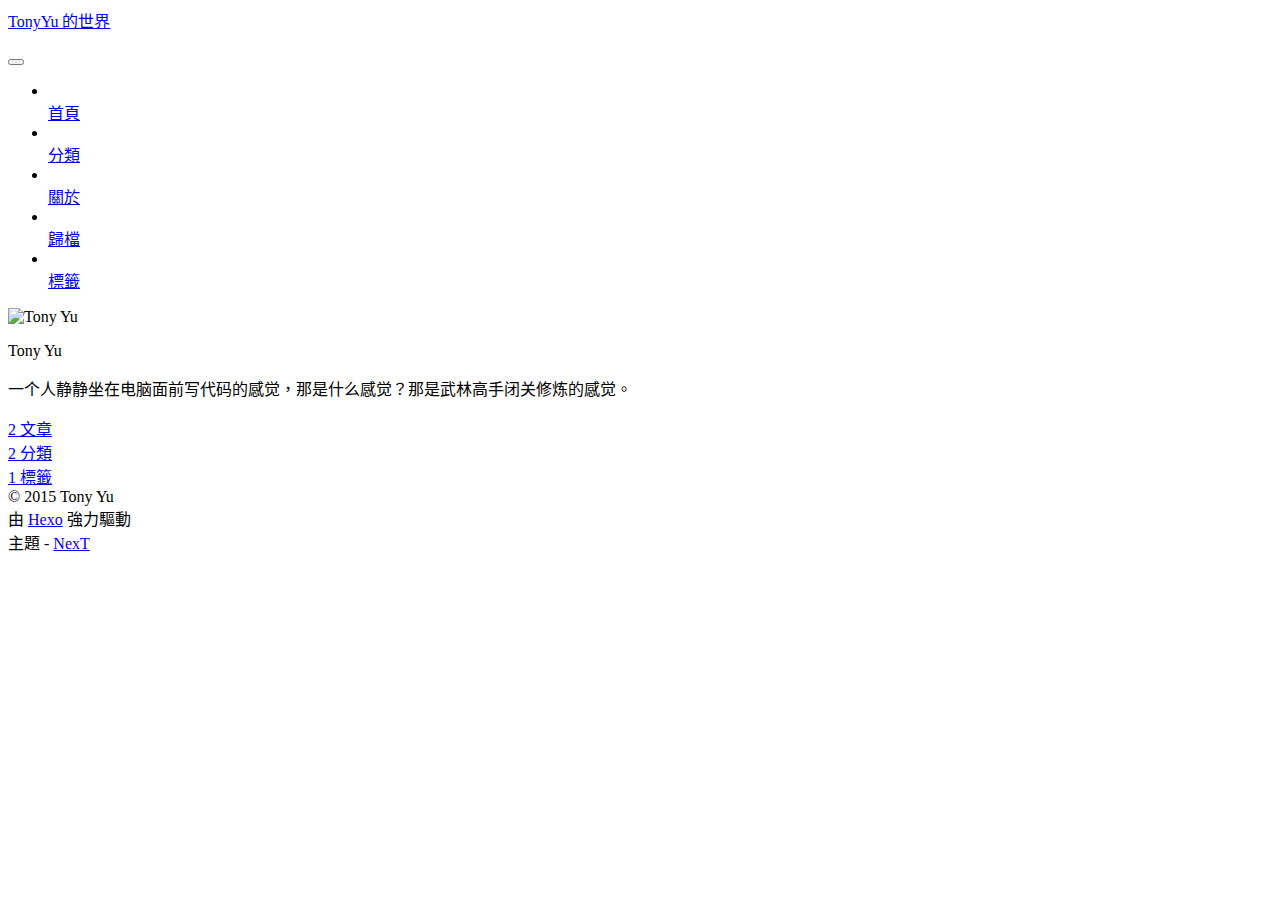
==== about/index.html @ 77ec7892 "Site updated: 2015-10-30 17:34:10" ====
<!doctype html>
<html class="theme-next   use-motion ">
<head>
  <meta charset="UTF-8"/>
<meta http-equiv="X-UA-Compatible" content="IE=edge,chrome=1" />
<meta name="viewport" content="width=device-width, initial-scale=1, maximum-scale=1"/>



<meta http-equiv="Cache-Control" content="no-transform" />
<meta http-equiv="Cache-Control" content="no-siteapp" />












  <link href="./vendors/fancybox/source/jquery.fancybox.css?v=2.1.5" rel="stylesheet" type="text/css"/>




  
    <link href='//fonts.googleapis.com/css?family=Lato:300,400,700,400italic&subset=latin,latin-ext' rel='stylesheet' type='text/css'>
  



<link href="./vendors/font-awesome/css/font-awesome.min.css?v=4.4.0" rel="stylesheet" type="text/css" />

<link href="./css/main.css?v=0.4.5.2" rel="stylesheet" type="text/css" />


  <meta name="keywords" content="Hexo, NexT" />








  <link rel="shortcut icon" type="image/x-icon" href="/favicon.ico?v=0.4.5.2" />






<meta name="description" content="一个人静静坐在电脑面前写代码的感觉，那是什么感觉？那是武林高手闭关修炼的感觉。">
<meta property="og:type" content="website">
<meta property="og:title" content="about">
<meta property="og:url" content=".／/about/index.html">
<meta property="og:site_name" content="TonyYu 的世界">
<meta property="og:description" content="一个人静静坐在电脑面前写代码的感觉，那是什么感觉？那是武林高手闭关修炼的感觉。">
<meta property="og:updated_time" content="2015-10-30T09:13:49.000Z">
<meta name="twitter:card" content="summary">
<meta name="twitter:title" content="about">
<meta name="twitter:description" content="一个人静静坐在电脑面前写代码的感觉，那是什么感觉？那是武林高手闭关修炼的感觉。">



<script type="text/javascript" id="hexo.configuration">
  var CONFIG = {
    scheme: '',
    sidebar: 'post',
    motion: true
  };
</script>

  <title>
  

  
    about | TonyYu 的世界
  
</title>
</head>

<body itemscope itemtype="http://schema.org/WebPage" lang="zh-hk">

  <!--[if lte IE 8]>
  <div style=' clear: both; height: 59px; padding:0 0 0 15px; position: relative;margin:0 auto;'>
    <a href="http://windows.microsoft.com/en-US/internet-explorer/products/ie/home?ocid=ie6_countdown_bannercode">
      <img src="http://7u2nvr.com1.z0.glb.clouddn.com/picouterie.jpg" border="0" height="42" width="820"
           alt="You are using an outdated browser. For a faster, safer browsing experience, upgrade for free today or use other browser ,like chrome firefox safari."
           style='margin-left:auto;margin-right:auto;display: block;'/>
    </a>
  </div>
<![endif]-->
  






  <div class="container one-column ">
    <div class="headband"></div>

    <header id="header" class="header" itemscope itemtype="http://schema.org/WPHeader">
      <div class="header-inner"><div class="site-meta ">
  

  <div class="custom-logo-site-title">
    <a href="./"  class="brand" rel="start">
      <span class="logo-line-before"><i></i></span>
      <span class="site-title">TonyYu 的世界</span>
      <span class="logo-line-after"><i></i></span>
    </a>
  </div>
  <p class="site-subtitle"></p>
</div>

<div class="site-nav-toggle">
  <button>
    <span class="btn-bar"></span>
    <span class="btn-bar"></span>
    <span class="btn-bar"></span>
  </button>
</div>

<nav class="site-nav">
  

  
    <ul id="menu" class="menu ">
      
        
        <li class="menu-item menu-item-home">
          <a href="/" rel="section">
            
              <i class="menu-item-icon fa fa-home fa-fw"></i> <br />
            
            首頁
          </a>
        </li>
      
        
        <li class="menu-item menu-item-categories">
          <a href="/categories" rel="section">
            
              <i class="menu-item-icon fa fa-th fa-fw"></i> <br />
            
            分類
          </a>
        </li>
      
        
        <li class="menu-item menu-item-about">
          <a href="/about" rel="section">
            
              <i class="menu-item-icon fa fa-user fa-fw"></i> <br />
            
            關於
          </a>
        </li>
      
        
        <li class="menu-item menu-item-archives">
          <a href="/archives" rel="section">
            
              <i class="menu-item-icon fa fa-archive fa-fw"></i> <br />
            
            歸檔
          </a>
        </li>
      
        
        <li class="menu-item menu-item-tags">
          <a href="/tags" rel="section">
            
              <i class="menu-item-icon fa fa-tags fa-fw"></i> <br />
            
            標籤
          </a>
        </li>
      

      
      
    </ul>
  

  
</nav>

 </div>
    </header>

    <main id="main" class="main">
      <div class="main-inner">
        <div id="content" class="content">
          

  <div id="posts" class="posts-expand">
    
    
      
    
  </div>


        </div>

        


        
  <div class="comments" id="comments">
    
  </div>


      </div>

      
        
  
  <div class="sidebar-toggle">
    <div class="sidebar-toggle-line-wrap">
      <span class="sidebar-toggle-line sidebar-toggle-line-first"></span>
      <span class="sidebar-toggle-line sidebar-toggle-line-middle"></span>
      <span class="sidebar-toggle-line sidebar-toggle-line-last"></span>
    </div>
  </div>

  <aside id="sidebar" class="sidebar">
    <div class="sidebar-inner">

      

      

      <section class="site-overview sidebar-panel  sidebar-panel-active ">
        <div class="site-author motion-element" itemprop="author" itemscope itemtype="http://schema.org/Person">
          <img class="site-author-image" src="./images/default_avatar.jpg" alt="Tony Yu" itemprop="image"/>
          <p class="site-author-name" itemprop="name">Tony Yu</p>
        </div>
        <p class="site-description motion-element" itemprop="description">一个人静静坐在电脑面前写代码的感觉，那是什么感觉？那是武林高手闭关修炼的感觉。</p>
        <nav class="site-state motion-element">
          <div class="site-state-item site-state-posts">
            <a href="/archives">
              <span class="site-state-item-count">2</span>
              <span class="site-state-item-name">文章</span>
            </a>
          </div>

          <div class="site-state-item site-state-categories">
            <a href="/categories">
              <span class="site-state-item-count">2</span>
              <span class="site-state-item-name">分類</span>
              </a>
          </div>

          <div class="site-state-item site-state-tags">
            <a href="/tags">
              <span class="site-state-item-count">1</span>
              <span class="site-state-item-name">標籤</span>
              </a>
          </div>

        </nav>

        

        <div class="links-of-author motion-element">
          
        </div>

        
        

        <div class="links-of-author motion-element">
          
        </div>

      </section>

      

    </div>
  </aside>


      
    </main>

    <footer id="footer" class="footer">
      <div class="footer-inner">
        <div class="copyright" >
  
  &copy; 
  <span itemprop="copyrightYear">2015</span>
  <span class="with-love">
    <i class="icon-next-heart fa fa-heart"></i>
  </span>
  <span class="author" itemprop="copyrightHolder">Tony Yu</span>
</div>

<div class="powered-by">
  由 <a class="theme-link" href="http://hexo.io">Hexo</a> 強力驅動
</div>

<div class="theme-info">
  主題 -
  <a class="theme-link" href="https://github.com/iissnan/hexo-theme-next">
    NexT
  </a>
</div>



      </div>
    </footer>

    <div class="back-to-top"></div>
  </div>

  <script type="text/javascript" src="./vendors/jquery/index.js?v=2.1.3"></script>

  
  

  
    
    

  


  

  
  <script type="text/javascript" src="./vendors/fancybox/source/jquery.fancybox.pack.js"></script>
  <script type="text/javascript" src="./js/fancy-box.js?v=0.4.5.2"></script>


  <script type="text/javascript" src="./js/helpers.js?v=0.4.5.2"></script>
  <script type="text/javascript" src="./vendors/velocity/velocity.min.js"></script>
<script type="text/javascript" src="./vendors/velocity/velocity.ui.min.js"></script>

<script type="text/javascript" src="./js/motion.js?v=0.4.5.2" id="motion.global"></script>


  <script type="text/javascript" src="./vendors/fastclick/lib/fastclick.min.js?v=1.0.6"></script>
  <script type="text/javascript" src="./vendors/jquery_lazyload/jquery.lazyload.js?v=1.9.7"></script>

  

  <script type="text/javascript" src="./js/bootstrap.js"></script>

  
  

  
  

</body>
</html>
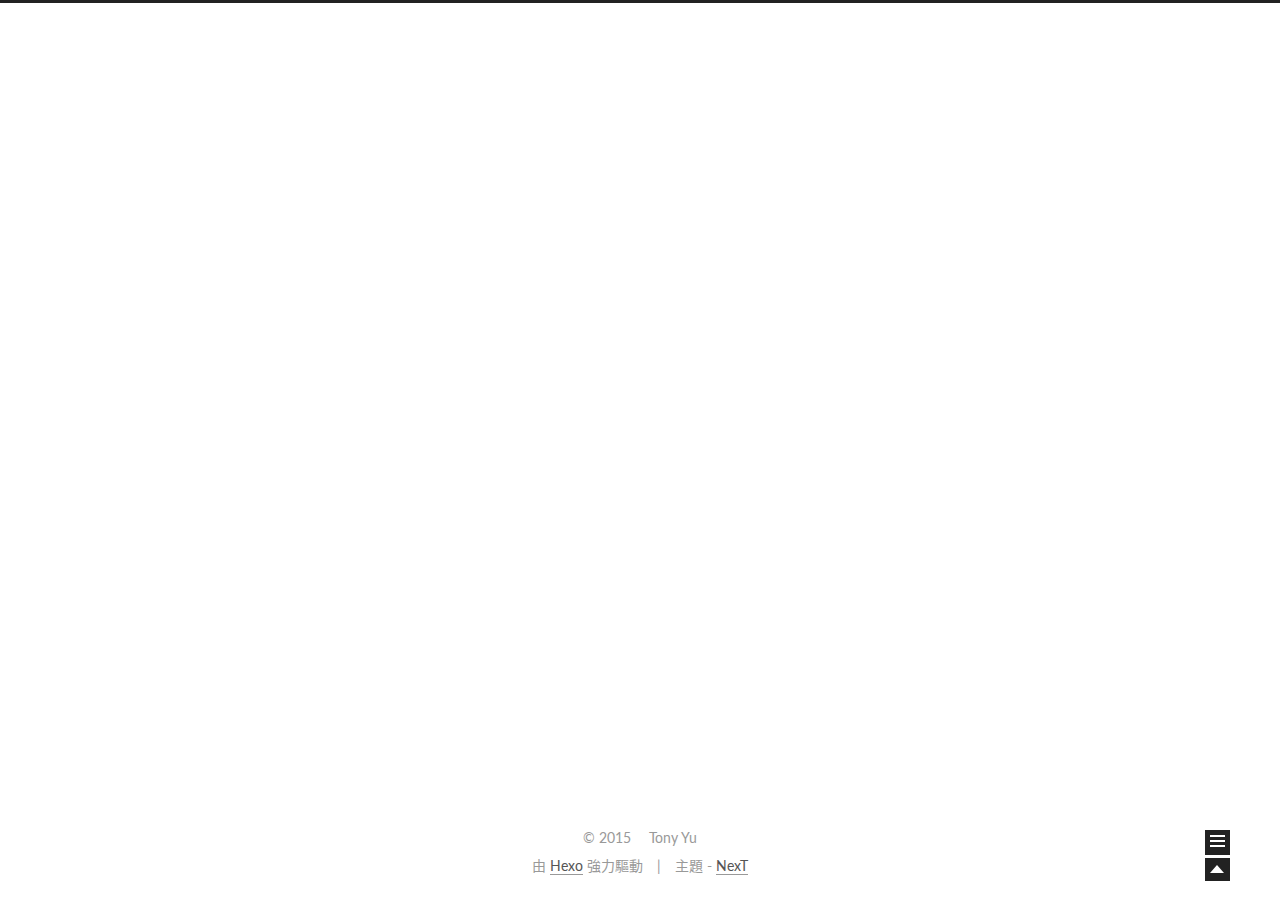
==== commit 94557ea1: "Site updated: 2015-10-30 17:54:45" ====
--- a/about/index.html
+++ b/about/index.html
@@ -21,7 +21,7 @@
 
 
 
-  <link href="./vendors/fancybox/source/jquery.fancybox.css?v=2.1.5" rel="stylesheet" type="text/css"/>
+  <link href="/vendors/fancybox/source/jquery.fancybox.css?v=2.1.5" rel="stylesheet" type="text/css"/>
 
 
 
@@ -32,9 +32,9 @@
 
 
 
-<link href="./vendors/font-awesome/css/font-awesome.min.css?v=4.4.0" rel="stylesheet" type="text/css" />
-
-<link href="./css/main.css?v=0.4.5.2" rel="stylesheet" type="text/css" />
+<link href="/vendors/font-awesome/css/font-awesome.min.css?v=4.4.0" rel="stylesheet" type="text/css" />
+
+<link href="/css/main.css?v=0.4.5.2" rel="stylesheet" type="text/css" />
 
 
   <meta name="keywords" content="Hexo, NexT" />
@@ -56,7 +56,7 @@
 <meta name="description" content="一个人静静坐在电脑面前写代码的感觉，那是什么感觉？那是武林高手闭关修炼的感觉。">
 <meta property="og:type" content="website">
 <meta property="og:title" content="about">
-<meta property="og:url" content=".／/about/index.html">
+<meta property="og:url" content="http://tonyyu772015.github.io/about/index.html">
 <meta property="og:site_name" content="TonyYu 的世界">
 <meta property="og:description" content="一个人静静坐在电脑面前写代码的感觉，那是什么感觉？那是武林高手闭关修炼的感觉。">
 <meta property="og:updated_time" content="2015-10-30T09:13:49.000Z">
@@ -109,7 +109,7 @@
   
 
   <div class="custom-logo-site-title">
-    <a href="./"  class="brand" rel="start">
+    <a href="/"  class="brand" rel="start">
       <span class="logo-line-before"><i></i></span>
       <span class="site-title">TonyYu 的世界</span>
       <span class="logo-line-after"><i></i></span>
@@ -240,7 +240,7 @@
 
       <section class="site-overview sidebar-panel  sidebar-panel-active ">
         <div class="site-author motion-element" itemprop="author" itemscope itemtype="http://schema.org/Person">
-          <img class="site-author-image" src="./images/default_avatar.jpg" alt="Tony Yu" itemprop="image"/>
+          <img class="site-author-image" src="/images/default_avatar.jpg" alt="Tony Yu" itemprop="image"/>
           <p class="site-author-name" itemprop="name">Tony Yu</p>
         </div>
         <p class="site-description motion-element" itemprop="description">一个人静静坐在电脑面前写代码的感觉，那是什么感觉？那是武林高手闭关修炼的感觉。</p>
@@ -323,38 +323,38 @@
     <div class="back-to-top"></div>
   </div>
 
-  <script type="text/javascript" src="./vendors/jquery/index.js?v=2.1.3"></script>
-
-  
-  
-
-  
-    
-    
-
-  
-
-
-  
-
-  
-  <script type="text/javascript" src="./vendors/fancybox/source/jquery.fancybox.pack.js"></script>
-  <script type="text/javascript" src="./js/fancy-box.js?v=0.4.5.2"></script>
-
-
-  <script type="text/javascript" src="./js/helpers.js?v=0.4.5.2"></script>
-  <script type="text/javascript" src="./vendors/velocity/velocity.min.js"></script>
-<script type="text/javascript" src="./vendors/velocity/velocity.ui.min.js"></script>
-
-<script type="text/javascript" src="./js/motion.js?v=0.4.5.2" id="motion.global"></script>
-
-
-  <script type="text/javascript" src="./vendors/fastclick/lib/fastclick.min.js?v=1.0.6"></script>
-  <script type="text/javascript" src="./vendors/jquery_lazyload/jquery.lazyload.js?v=1.9.7"></script>
-
-  
-
-  <script type="text/javascript" src="./js/bootstrap.js"></script>
+  <script type="text/javascript" src="/vendors/jquery/index.js?v=2.1.3"></script>
+
+  
+  
+
+  
+    
+    
+
+  
+
+
+  
+
+  
+  <script type="text/javascript" src="/vendors/fancybox/source/jquery.fancybox.pack.js"></script>
+  <script type="text/javascript" src="/js/fancy-box.js?v=0.4.5.2"></script>
+
+
+  <script type="text/javascript" src="/js/helpers.js?v=0.4.5.2"></script>
+  <script type="text/javascript" src="/vendors/velocity/velocity.min.js"></script>
+<script type="text/javascript" src="/vendors/velocity/velocity.ui.min.js"></script>
+
+<script type="text/javascript" src="/js/motion.js?v=0.4.5.2" id="motion.global"></script>
+
+
+  <script type="text/javascript" src="/vendors/fastclick/lib/fastclick.min.js?v=1.0.6"></script>
+  <script type="text/javascript" src="/vendors/jquery_lazyload/jquery.lazyload.js?v=1.9.7"></script>
+
+  
+
+  <script type="text/javascript" src="/js/bootstrap.js"></script>
 
   
   
--- a/css/main.css
+++ b/css/main.css
@@ -0,0 +1,1994 @@
+/* normalize.css v3.0.2 | MIT License | git.io/normalize */
+html {
+  font-family: sans-serif; /* 1 */
+  -ms-text-size-adjust: 100%; /* 2 */
+  -webkit-text-size-adjust: 100%; /* 2 */
+}
+body {
+  margin: 0;
+}
+article,
+aside,
+details,
+figcaption,
+figure,
+footer,
+header,
+hgroup,
+main,
+menu,
+nav,
+section,
+summary {
+  display: block;
+}
+audio,
+canvas,
+progress,
+video {
+  display: inline-block; /* 1 */
+  vertical-align: baseline; /* 2 */
+}
+audio:not([controls]) {
+  display: none;
+  height: 0;
+}
+[hidden],
+template {
+  display: none;
+}
+a {
+  background-color: transparent;
+}
+a:active,
+a:hover {
+  outline: 0;
+}
+abbr[title] {
+  border-bottom: 1px dotted;
+}
+b,
+strong {
+  font-weight: bold;
+}
+dfn {
+  font-style: italic;
+}
+h1 {
+  font-size: 2em;
+  margin: 0.67em 0;
+}
+mark {
+  background: #ff0;
+  color: #000;
+}
+small {
+  font-size: 80%;
+}
+sub,
+sup {
+  font-size: 75%;
+  line-height: 0;
+  position: relative;
+  vertical-align: baseline;
+}
+sup {
+  top: -0.5em;
+}
+sub {
+  bottom: -0.25em;
+}
+img {
+  border: 0;
+}
+svg:not(:root) {
+  overflow: hidden;
+}
+figure {
+  margin: 1em 40px;
+}
+hr {
+  -moz-box-sizing: content-box;
+  box-sizing: content-box;
+  height: 0;
+}
+pre {
+  overflow: auto;
+}
+code,
+kbd,
+pre,
+samp {
+  font-family: monospace, monospace;
+  font-size: 1em;
+}
+button,
+input,
+optgroup,
+select,
+textarea {
+  color: inherit; /* 1 */
+  font: inherit; /* 2 */
+  margin: 0; /* 3 */
+}
+button {
+  overflow: visible;
+}
+button,
+select {
+  text-transform: none;
+}
+button,
+html input[type="button"],
+input[type="reset"],
+input[type="submit"] {
+  -webkit-appearance: button; /* 2 */
+  cursor: pointer; /* 3 */
+}
+button[disabled],
+html input[disabled] {
+  cursor: default;
+}
+button::-moz-focus-inner,
+input::-moz-focus-inner {
+  border: 0;
+  padding: 0;
+}
+input {
+  line-height: normal;
+}
+input[type="checkbox"],
+input[type="radio"] {
+  box-sizing: border-box; /* 1 */
+  padding: 0; /* 2 */
+}
+input[type="number"]::-webkit-inner-spin-button,
+input[type="number"]::-webkit-outer-spin-button {
+  height: auto;
+}
+input[type="search"] {
+  -webkit-appearance: textfield; /* 1 */
+  -moz-box-sizing: content-box;
+  -webkit-box-sizing: content-box; /* 2 */
+  box-sizing: content-box;
+}
+input[type="search"]::-webkit-search-cancel-button,
+input[type="search"]::-webkit-search-decoration {
+  -webkit-appearance: none;
+}
+fieldset {
+  border: 1px solid #c0c0c0;
+  margin: 0 2px;
+  padding: 0.35em 0.625em 0.75em;
+}
+legend {
+  border: 0; /* 1 */
+  padding: 0; /* 2 */
+}
+textarea {
+  overflow: auto;
+}
+optgroup {
+  font-weight: bold;
+}
+table {
+  border-collapse: collapse;
+  border-spacing: 0;
+}
+td,
+th {
+  padding: 0;
+}
+::selection {
+  background: #262a30;
+  color: #fff;
+}
+body {
+  position: relative;
+  font-family: Lato, "PingFang SC", "Microsoft YaHei", sans-serif;
+  font-size: 14px;
+  line-height: 2;
+  color: #555;
+  background: #fff;
+}
+@media (max-width: 767px) {
+  body {
+    padding-right: 0 !important;
+  }
+}
+@media (min-width: 768px) and (max-width: 991px) {
+  body {
+    padding-right: 0 !important;
+  }
+}
+@media (min-width: 1600px) {
+  body {
+    font-size: 16px;
+  }
+}
+h1,
+h2,
+h3,
+h4,
+h5,
+h6 {
+  margin: 0;
+  padding: 0;
+  font-weight: bold;
+  line-height: 1;
+  font-family: Lato, "PingFang SC", "Microsoft YaHei", sans-serif;
+}
+h1 {
+  font-size: 22px;
+}
+@media (max-width: 767px) {
+  h1 {
+    font-size: 18px;
+  }
+}
+h2 {
+  font-size: 20px;
+}
+@media (max-width: 767px) {
+  h2 {
+    font-size: 16px;
+  }
+}
+h3 {
+  font-size: 18px;
+}
+@media (max-width: 767px) {
+  h3 {
+    font-size: 14px;
+  }
+}
+h4 {
+  font-size: 16px;
+}
+@media (max-width: 767px) {
+  h4 {
+    font-size: 12px;
+  }
+}
+h5 {
+  font-size: 14px;
+}
+@media (max-width: 767px) {
+  h5 {
+    font-size: 10px;
+  }
+}
+h6 {
+  font-size: 12px;
+}
+@media (max-width: 767px) {
+  h6 {
+    font-size: 8px;
+  }
+}
+p {
+  margin: 0 0 25px 0;
+}
+a {
+  color: #555;
+  text-decoration: none;
+  border-bottom: 1px solid #999;
+}
+a:hover {
+  color: #222;
+  border-bottom-color: #222;
+}
+ul {
+  list-style: none;
+}
+blockquote {
+  margin: 0;
+  padding: 0;
+}
+img {
+  display: block;
+  margin: auto 0;
+  max-width: 100%;
+  height: auto;
+}
+h2,
+h3,
+h4,
+h5,
+h6 {
+  margin: 20px 0 15px;
+}
+ul {
+  list-style: square;
+}
+a {
+  word-wrap: break-word;
+}
+hr {
+  margin: 40px 0;
+  height: 3px;
+  border: none;
+  background-color: #ddd;
+  background-image: repeating-linear-gradient(-45deg, #fff, #fff 4px, transparent 4px, transparent 8px);
+}
+blockquote {
+  padding: 0 15px;
+  color: #666;
+  border-left: 4px solid #ddd;
+}
+blockquote cite::before {
+  content: "-";
+  padding: 0 5px;
+}
+dt {
+  font-weight: 700;
+}
+dd {
+  margin: 0;
+  padding: 0;
+}
+.pullquote {
+  width: 45%;
+}
+.pullquote.left {
+  float: left;
+  margin-left: 5px;
+  margin-right: 10px;
+}
+.pullquote.right {
+  float: right;
+  margin-left: 10px;
+  margin-right: 5px;
+}
+.highlight table,
+.gist table {
+  width: auto;
+}
+.highlight table td,
+.gist table td {
+  border: none;
+}
+.highlight a,
+.gist a {
+  color: #222 !important;
+  text-decoration: none !important;
+}
+.video-container {
+  position: relative;
+  padding-top: 60%;
+  height: 0;
+  overflow: hidden;
+}
+.video-container iframe,
+.video-container object,
+.video-container embed {
+  position: absolute;
+  top: 0;
+  left: 0;
+  width: 100%;
+  height: 100%;
+}
+table {
+  margin: 20px 0;
+  width: 100%;
+  border-collapse: collapse;
+  border-spacing: 0;
+  border: 1px solid #ddd;
+  font-size: 14px;
+}
+table>tbody>tr:nth-of-type(odd) {
+  background-color: #f9f9f9;
+}
+table>tbody>tr:hover {
+  background-color: #f5f5f5;
+}
+caption,
+th,
+td {
+  padding: 8px;
+  text-align: left;
+  vertical-align: middle;
+  font-weight: normal;
+}
+th,
+td {
+  border-bottom: 3px solid #ddd;
+  border-right: 1px solid #eee;
+}
+th {
+  padding-bottom: 10px;
+  font-weight: 700;
+}
+td {
+  border-bottom-width: 1px;
+}
+.text-left {
+  text-align: left;
+}
+.text-center {
+  text-align: center;
+}
+.text-right {
+  text-align: right;
+}
+.text-justify {
+  text-align: justify;
+}
+.text-nowrap {
+  white-space: nowrap;
+}
+.text-lowercase {
+  text-transform: lowercase;
+}
+.text-uppercase {
+  text-transform: uppercase;
+}
+.text-capitalize {
+  text-transform: capitalize;
+}
+.center-block {
+  display: block;
+  margin-left: auto;
+  margin-right: auto;
+}
+.clearfix:before,
+.clearfix:after {
+  content: " ";
+  display: table;
+}
+.clearfix:after {
+  clear: both;
+}
+.full-image.full-image.full-image {
+  border: none;
+  max-width: 100%;
+  width: auto;
+  margin: 0;
+}
+@media (min-width: 992px) {
+  .full-image.full-image.full-image {
+    max-width: none;
+    width: 126%;
+    margin: 0 -13%;
+  }
+}
+.use-motion .motion-element {
+  opacity: 0;
+}
+pre,
+.highlight {
+  background: #1d1f21;
+  margin: 20px 0;
+  padding: 15px;
+  overflow: auto;
+  font-size: 13px;
+  color: #c5c8c6;
+  line-height: 1.6;
+}
+.highlight .gutter pre,
+.gist .gist-file .gist-data .line-numbers {
+  color: #666;
+}
+pre,
+code {
+  font-family: "Input Mono", "PT Mono", Consolas, Monaco, Menlo, monospace;
+}
+code {
+  word-break: break-all;
+  background: #eee;
+  text-shadow: 0 1px #fff;
+  padding: 0 0.3em;
+}
+pre code {
+  background: none;
+  text-shadow: none;
+  padding: 0;
+}
+.highlight pre {
+  border: none;
+  margin: 0;
+  padding: 1px;
+}
+.highlight table {
+  margin: 0;
+  width: auto;
+  border: none;
+}
+.highlight td {
+  border: none;
+  padding: 0;
+}
+.highlight figcaption {
+  font-size: 0.85em;
+  color: #969896;
+  line-height: 1em;
+  margin-bottom: 1em;
+}
+.highlight figcaption:before,
+.highlight figcaption:after {
+  content: " ";
+  display: table;
+}
+.highlight figcaption:after {
+  clear: both;
+}
+.highlight figcaption a {
+  float: right;
+}
+.highlight .gutter pre {
+  text-align: right;
+  padding-right: 20px;
+}
+.highlight .line {
+  height: 20px;
+}
+.gist {
+  margin: 20px 0;
+  border-style: solid;
+  border-color: #ccc;
+  border-width: 1px 0;
+  background: #1d1f21;
+  padding: 15px 40px 15px 15px;
+}
+.gist .gist-file {
+  border: none;
+  font-family: "Input Mono", "PT Mono", Consolas, Monaco, Menlo, monospace;
+  margin: 0;
+}
+.gist .gist-file .gist-data {
+  background: none;
+  border: none;
+}
+.gist .gist-file .gist-data .line-numbers {
+  background: none;
+  border: none;
+  padding: 0 20px 0 0;
+}
+.gist .gist-file .gist-data .line-data {
+  padding: 0 !important;
+}
+.gist .gist-file .highlight {
+  margin: 0;
+  padding: 0;
+  border: none;
+}
+.gist .gist-file .gist-meta {
+  background: #1d1f21;
+  color: #969896;
+  font: 13px Lato, "PingFang SC", "Microsoft YaHei", sans-serif;
+  text-shadow: 0 0;
+  padding: 0;
+  margin-top: 1em;
+  margin-left: 40px;
+}
+.gist .gist-file .gist-meta a {
+  color: color-link;
+  font-weight: normal;
+}
+.gist .gist-file .gist-meta a:hover {
+  text-decoration: underline;
+}
+pre .comment {
+  color: #969896;
+}
+pre .variable,
+pre .attribute,
+pre .tag,
+pre .regexp,
+pre .ruby .constant,
+pre .xml .tag .title,
+pre .xml .pi,
+pre .xml .doctype,
+pre .html .doctype,
+pre .css .id,
+pre .css .class,
+pre .css .pseudo {
+  color: #c66;
+}
+pre .number,
+pre .preprocessor,
+pre .built_in,
+pre .literal,
+pre .params,
+pre .constant {
+  color: #de935f;
+}
+pre .ruby .class .title,
+pre .css .rules .attribute {
+  color: #b5bd68;
+}
+pre .string,
+pre .value,
+pre .inheritance,
+pre .header,
+pre .ruby .symbol,
+pre .xml .cdata {
+  color: #b5bd68;
+}
+pre .title,
+pre .css .hexcolor {
+  color: #8abeb7;
+}
+pre .function,
+pre .python .decorator,
+pre .python .title,
+pre .ruby .function .title,
+pre .ruby .title .keyword,
+pre .perl .sub,
+pre .javascript .title,
+pre .coffeescript .title {
+  color: #81a2be;
+}
+pre .keyword,
+pre .javascript .function {
+  color: #b294bb;
+}
+html,
+body {
+  height: 100%;
+}
+.container {
+  position: relative;
+  min-height: 100%;
+}
+.header-inner {
+  margin: 0 auto;
+  padding: 100px 0 70px;
+  width: 1200px;
+}
+.one-column .header-inner {
+  width: 700px;
+}
+@media (min-width: 1600px) {
+  .one-column .header-inner {
+    width: 900px;
+  }
+}
+.main {
+  padding-bottom: 150px;
+}
+.main-inner {
+  margin: 0 auto;
+  width: 1200px;
+}
+.one-column .main-inner {
+  width: 700px;
+}
+@media (min-width: 1600px) {
+  .one-column .main-inner {
+    width: 900px;
+  }
+}
+.footer {
+  position: absolute;
+  left: 0;
+  bottom: 0;
+  width: 100%;
+  min-height: 50px;
+}
+.footer-inner {
+  margin: 20px auto;
+  width: 1200px;
+}
+.one-column .footer-inner {
+  width: 700px;
+}
+@media (min-width: 1600px) {
+  .one-column .footer-inner {
+    width: 900px;
+  }
+}
+.headband {
+  height: 3px;
+  background: #222;
+}
+.header {
+  background: #fff;
+}
+.header-inner {
+  position: relative;
+}
+.site-meta {
+  margin: 0;
+  text-align: center;
+}
+@media (max-width: 767px) {
+  .site-meta {
+    text-align: center;
+  }
+}
+.brand {
+  position: relative;
+  display: inline-block;
+  padding: 0 40px;
+  color: #fff;
+  background: #222;
+  border-bottom: none;
+  font-family: Lato, "PingFang SC", "Microsoft YaHei", sans-serif;
+}
+.brand:hover {
+  color: #fff;
+}
+.logo {
+  display: inline-block;
+  margin-right: 5px;
+  line-height: 36px;
+  vertical-align: top;
+}
+.site-title {
+  display: inline-block;
+  vertical-align: top;
+  line-height: 36px;
+  font-size: 20px;
+  font-weight: normal;
+}
+.site-subtitle {
+  margin-top: 10px;
+  font-size: 13px;
+  color: #999;
+}
+.use-motion .brand {
+  opacity: 0;
+}
+.use-motion .logo,
+.use-motion .site-title,
+.use-motion .site-subtitle {
+  opacity: 0;
+  position: relative;
+  top: -10px;
+}
+.site-nav-toggle {
+  display: none;
+  position: absolute;
+  top: 10px;
+  left: 10px;
+}
+@media (max-width: 767px) {
+  .site-nav-toggle {
+    display: block;
+  }
+}
+.site-nav-toggle button {
+  margin-top: 2px;
+  padding: 9px 10px;
+  background: transparent;
+  border: none;
+}
+@media (max-width: 767px) {
+  .site-nav {
+    display: none;
+    margin: 0 -10px;
+    padding: 0 10px;
+    clear: both;
+    border-top: 1px solid #ddd;
+  }
+}
+@media (min-width: 768px) and (max-width: 991px) {
+  .site-nav {
+    display: block !important;
+  }
+}
+@media (min-width: 992px) {
+  .site-nav {
+    display: block !important;
+  }
+}
+.menu {
+  margin-top: 20px;
+  padding-left: 0;
+  text-align: center;
+}
+.menu .menu-item {
+  display: inline-block;
+  margin: 0 10px;
+}
+@media screen and (max-width: 767px) {
+  .menu .menu-item {
+    margin-top: 10px;
+  }
+}
+.menu .menu-item a {
+  display: block;
+  font-size: 13px;
+  text-transform: capitalize;
+  line-height: 1.5;
+  border-bottom: 1px solid transparent;
+  transition-property: border-color;
+  transition-duration: 0.2s;
+  transition-timing-function: ease-in-out;
+  transition-delay: 0s;
+}
+.menu .menu-item a:hover {
+  border-bottom-color: #222;
+}
+.use-motion .menu-item {
+  opacity: 0;
+}
+.translation {
+  margin-top: -20px;
+  font-size: 14px;
+  color: #999;
+}
+.post:last-child .post-eof.post-eof.post-eof {
+  display: none;
+}
+.sidebar-toggle {
+  position: fixed;
+  right: 50px;
+  bottom: 45px;
+  width: 15px;
+  height: 15px;
+  padding: 5px;
+  background: #222;
+  line-height: 0;
+  z-index: 1050;
+  cursor: pointer;
+  -webkit-transform: translateZ(0);
+}
+@media (min-width: 768px) and (max-width: 991px) {
+  .sidebar-toggle {
+    display: none;
+  }
+}
+@media (max-width: 767px) {
+  .sidebar-toggle {
+    display: none;
+  }
+}
+.sidebar-toggle-line {
+  position: relative;
+  display: inline-block;
+  vertical-align: top;
+  height: 2px;
+  width: 100%;
+  background: #fff;
+  margin-top: 3px;
+}
+.sidebar-toggle-line:first-child {
+  margin-top: 0;
+}
+.sidebar {
+  width: 0;
+  position: fixed;
+  right: 0;
+  top: 0;
+  bottom: 0;
+  z-index: 1040;
+  box-shadow: inset 0 2px 6px #000;
+  background: #222;
+  -webkit-transform: translateZ(0);
+}
+.sidebar a {
+  color: #999;
+  border-bottom-color: #555;
+}
+.sidebar a:hover {
+  color: #eee;
+}
+@media (min-width: 768px) and (max-width: 991px) {
+  .sidebar {
+    display: none !important;
+  }
+}
+@media (max-width: 767px) {
+  .sidebar {
+    display: none !important;
+  }
+}
+.sidebar-inner {
+  position: relative;
+  padding: 20px 10px;
+  color: #999;
+  text-align: center;
+}
+.site-author-image {
+  display: block;
+  margin: 0 auto;
+  max-width: 96px;
+  height: auto;
+  border: 2px solid #333;
+  padding: 2px;
+}
+.site-author-name {
+  margin: 5px 0 0;
+  color: #f5f5f5;
+}
+.site-description {
+  margin-top: 5px;
+  font-size: 14px;
+  color: #555;
+}
+.site-state {
+  overflow: hidden;
+  line-height: 1.4;
+}
+.site-state-item {
+  display: inline-block;
+  padding: 0 15px;
+  border-left: 1px solid #333;
+}
+.site-state-item:first-child {
+  border-left: none;
+}
+.site-state-item a {
+  border-bottom: none;
+}
+.site-state-item-count {
+  display: block;
+  text-align: center;
+  font-size: 18px;
+}
+.site-state-item-name {
+  font-size: 13px;
+}
+.feed-link {
+  margin-top: 20px;
+}
+.feed-link a {
+  display: inline-block;
+  padding: 0 15px;
+  color: #fc6423;
+  border: 1px solid #fc6423;
+  border-radius: 4px;
+}
+.feed-link a i {
+  color: #fc6423;
+  font-size: 14px;
+}
+.feed-link a:hover {
+  color: #fff;
+  background: #fc6423;
+}
+.feed-link a:hover i {
+  color: #fff;
+}
+.links-of-author {
+  margin-top: 20px;
+}
+.links-of-author a {
+  display: inline-block;
+  vertical-align: middle;
+  margin-right: 10px;
+  margin-bottom: 10px;
+  border-bottom-color: #555;
+  font-size: 13px;
+}
+.links-of-author a:before {
+  display: inline-block;
+  vertical-align: middle;
+  margin-right: 3px;
+  content: " ";
+  width: 4px;
+  height: 4px;
+  border-radius: 50%;
+  background: #370959;
+}
+.sidebar-nav {
+  margin: 0 0 20px;
+  padding-left: 0;
+}
+.sidebar-nav li {
+  display: inline-block;
+  cursor: pointer;
+  border-bottom: 1px solid transparent;
+  font-size: 15px;
+}
+.sidebar-nav li:hover {
+  color: #f5f5f5;
+}
+.page-post-detail .sidebar-nav-toc {
+  padding: 0 5px;
+}
+.page-post-detail .sidebar-nav-overview {
+  margin-left: 10px;
+}
+.sidebar-nav .sidebar-nav-active {
+  color: #87daff;
+  border-bottom-color: #87daff;
+}
+.sidebar-nav .sidebar-nav-active:hover {
+  color: #87daff;
+}
+.sidebar-panel {
+  display: none;
+}
+.sidebar-panel-active {
+  display: block;
+}
+.post-toc {
+  overflow: hidden;
+  position: relative;
+}
+.post-toc-empty {
+  font-size: 14px;
+  color: #666;
+}
+.post-toc ol {
+  overflow: auto;
+  margin: 0;
+  padding: 0 10px 10px;
+  text-align: left;
+  list-style: none;
+  font-size: 14px;
+}
+.post-toc ol a {
+  color: #999;
+}
+.post-toc ol a:hover {
+  color: #ccc;
+}
+.post-toc .nav .nav-child {
+  display: none;
+}
+.post-toc .nav .active > .nav-child {
+  display: block;
+}
+.post-toc .nav .active-current > .nav-child {
+  display: block;
+}
+.post-toc .nav .active-current > .nav-child > .nav-item {
+  display: block;
+}
+.post-toc .nav .active > a {
+  color: #ccc;
+}
+.post-toc .nav .active-current > a {
+  color: #87daff;
+}
+.post-toc .nav .active-current > a:hover {
+  color: #87daff;
+}
+.post-toc-indicator {
+  height: 20px;
+  text-align: center;
+  color: #fff;
+  font-size: 14px;
+}
+.post-toc-indicator-top {
+  opacity: 0;
+  margin-top: 10px;
+}
+.post-toc-indicator-bottom {
+  position: absolute;
+  width: 100%;
+}
+.footer {
+  font-size: 14px;
+  color: #999;
+}
+.footer img {
+  border: none;
+}
+.footer-inner {
+  text-align: center;
+}
+.with-love {
+  display: inline-block;
+  margin: 0 5px;
+}
+.powered-by,
+.theme-info {
+  display: inline-block;
+}
+.powered-by {
+  margin-right: 10px;
+}
+.powered-by::after {
+  content: "|";
+  padding-left: 10px;
+}
+.cc-license {
+  margin-top: 10px;
+  text-align: center;
+}
+.cc-license .cc-opacity {
+  opacity: 0.7;
+  border-bottom: none;
+}
+.cc-license .cc-opacity:hover {
+  opacity: 0.9;
+}
+.cc-license img {
+  display: inline-block;
+}
+@media (max-width: 767px) {
+  body {
+    font-size: 14px;
+  }
+  .header-inner,
+  .one-column .header-inner,
+  .main-inner,
+  .one-column .main-inner,
+  .main-inner .content,
+  .footer-inner,
+  .one-column .footer-inner {
+    width: auto;
+  }
+  .main-inner {
+    margin: 20px auto 0;
+  }
+  .footer-inner {
+    padding: 0 10px;
+  }
+}
+.blockquote-center,
+.page-home .post-type-quote blockquote,
+.page-post-detail .post-type-quote blockquote {
+  position: relative;
+  margin: 40px 0;
+  padding: 0;
+  border-left: none;
+  text-align: center;
+}
+.blockquote-center::before,
+.page-home .post-type-quote blockquote::before,
+.page-post-detail .post-type-quote blockquote::before,
+.blockquote-center::after,
+.page-home .post-type-quote blockquote::after,
+.page-post-detail .post-type-quote blockquote::after {
+  position: absolute;
+  content: ' ';
+  display: block;
+  width: 100%;
+  height: 24px;
+  opacity: 0.2;
+  background-repeat: no-repeat;
+  background-position: 0 -6px;
+  background-size: 22px 22px;
+}
+.blockquote-center::before,
+.page-home .post-type-quote blockquote::before,
+.page-post-detail .post-type-quote blockquote::before {
+  top: -20px;
+  background-image: url("../images/quote-l.svg");
+  border-top: 1px solid #ccc;
+}
+.blockquote-center::after,
+.page-home .post-type-quote blockquote::after,
+.page-post-detail .post-type-quote blockquote::after {
+  bottom: -20px;
+  background-image: url("../images/quote-r.svg");
+  border-bottom: 1px solid #ccc;
+  background-position: 100% 8px;
+}
+.blockquote-center p,
+.page-home .post-type-quote blockquote p,
+.page-post-detail .post-type-quote blockquote p,
+.blockquote-center div,
+.page-home .post-type-quote blockquote div,
+.page-post-detail .post-type-quote blockquote div {
+  text-align: center;
+}
+.btn {
+  display: inline-block;
+  padding: 0 20px;
+  font-size: 15px;
+  color: #fff;
+  background: #222;
+  border: 2px solid #222;
+  text-decoration: none;
+  transition-property: background-color;
+  transition-duration: 0.2s;
+  transition-timing-function: ease-in-out;
+  transition-delay: 0s;
+}
+.btn:hover {
+  border-color: #222;
+  color: #222;
+  background: #fff;
+}
+.btn-bar {
+  display: block;
+  width: 22px;
+  height: 2px;
+  background: #555;
+  border-radius: 1px;
+}
+.btn-bar+.btn-bar {
+  margin-top: 4px;
+}
+.post-body .fancybox img {
+  display: block !important;
+  margin: 0 auto;
+  cursor: pointer;
+  cursor: zoom-out;
+  cursor: -webkit-zoom-in;
+}
+.post-body .image-caption,
+.post-body .figure .caption {
+  margin: 10px auto 15px;
+  text-align: center;
+  font-size: 14px;
+  color: #999;
+  font-weight: bold;
+  line-height: 1;
+}
+.post-sticky-flag {
+  display: inline-block;
+  font-size: 16px;
+  -ms-transform: rotate(30deg);
+  transform: rotate(30deg);
+}
+.posts-expand {
+  padding-top: 40px;
+}
+@media (max-width: 767px) {
+  .posts-expand {
+    margin: 0 20px;
+  }
+  .post-body pre,
+  .post-body .highlight {
+    margin: 0 -20px;
+    padding: 10px 20px;
+  }
+  .post-body pre .gutter pre,
+  .post-body .highlight .gutter pre {
+    padding-right: 10px;
+  }
+}
+.posts-expand .post-title {
+  font-size: 26px;
+  text-align: center;
+  word-break: break-word;
+}
+@media (max-width: 767px) {
+  .posts-expand .post-title {
+    font-size: 22px;
+  }
+}
+.posts-expand .post-title-link {
+  display: inline-block;
+  position: relative;
+  color: #555;
+  border-bottom: none;
+  line-height: 1.2;
+  vertical-align: top;
+}
+.posts-expand .post-title-link::before {
+  content: "";
+  position: absolute;
+  width: 100%;
+  height: 2px;
+  bottom: 0;
+  left: 0;
+  background-color: #000;
+  visibility: hidden;
+  transform: scaleX(0);
+  transition-duration: 0.2s;
+  transition-timing-function: ease-in-out;
+  transition-delay: 0s;
+}
+.posts-expand .post-title-link:hover::before {
+  visibility: visible;
+  transform: scaleX(1);
+}
+.posts-expand .post-title-link .fa {
+  font-size: 16px;
+}
+.posts-expand .post-meta {
+  margin: 3px 0 60px 0;
+  color: #999;
+  font-size: 12px;
+  text-align: center;
+}
+.posts-expand .post-meta .post-category-list {
+  display: inline-block;
+  margin: 0;
+  padding: 3px;
+}
+.posts-expand .post-meta .post-category-list-link {
+  color: #999;
+}
+@media (max-width: 767px) {
+  .posts-expand .post-comments-count {
+    display: none;
+  }
+}
+@media (min-width: 992px) {
+  .posts-expand .post-body {
+    text-align: justify;
+  }
+}
+.posts-expand .post-body h2,
+.posts-expand .post-body h3,
+.posts-expand .post-body h4,
+.posts-expand .post-body h5,
+.posts-expand .post-body h6 {
+  padding-top: 10px;
+}
+.posts-expand .post-body img {
+  box-sizing: border-box;
+  margin: auto;
+  padding: 3px;
+  border: 1px solid #ddd;
+}
+.posts-expand .post-tags {
+  margin-top: 40px;
+  text-align: center;
+}
+.posts-expand .post-tags a {
+  display: inline-block;
+  margin-right: 10px;
+  font-size: 13px;
+}
+.post-nav {
+  overflow: hidden;
+  margin-top: 60px;
+  padding: 10px;
+  white-space: nowrap;
+  border-top: 1px solid #eee;
+}
+.post-nav-item {
+  display: inline-block;
+  width: 50%;
+  white-space: normal;
+}
+.post-nav-item a {
+  position: relative;
+  display: inline-block;
+  line-height: 25px;
+  font-size: 14px;
+  color: #555;
+  border-bottom: none;
+}
+.post-nav-item a:hover {
+  color: #222;
+  border-bottom: none;
+}
+.post-nav-item a:active {
+  top: 2px;
+}
+.post-nav-item a i {
+  font-size: 12px;
+}
+.post-nav-prev {
+  text-align: right;
+}
+.posts-expand .post-eof {
+  display: block;
+  margin: 160px auto 120px;
+  width: 8%;
+  height: 1px;
+  background: #ccc;
+  text-align: center;
+}
+.post-more-link {
+  margin-top: 50px;
+}
+.posts-expand .fancybox img {
+  margin: 0 auto;
+}
+@media (max-width: 767px) {
+  .posts-collapse {
+    margin: 0 20px;
+  }
+  .posts-collapse .post-title,
+  .posts-collapse .post-meta {
+    display: block;
+    width: auto;
+    text-align: left;
+  }
+}
+.posts-collapse {
+  margin-left: 55px;
+}
+@media (max-width: 767px) {
+  .posts-collapse {
+    margin: 0 20px;
+  }
+}
+.posts-collapse .collection-title {
+  position: relative;
+  margin: 60px 0;
+}
+.posts-collapse .collection-title h2 {
+  margin-left: 20px;
+}
+.posts-collapse .collection-title small {
+  color: #bbb;
+}
+.posts-collapse .collection-title::before {
+  content: " ";
+  position: absolute;
+  left: 0;
+  top: 50%;
+  margin-left: -4px;
+  margin-top: -4px;
+  width: 8px;
+  height: 8px;
+  background: #bbb;
+  border-radius: 50%;
+}
+.posts-collapse .post {
+  margin: 30px 0;
+}
+.posts-collapse .post-header {
+  position: relative;
+  transition-duration: 0.2s;
+  transition-timing-function: ease-in-out;
+  transition-delay: 0s;
+  transition-property: border;
+  border-bottom: 1px dashed #ccc;
+}
+.posts-collapse .post-header::before {
+  content: " ";
+  position: absolute;
+  left: 0;
+  top: 12px;
+  width: 6px;
+  height: 6px;
+  margin-left: -4px;
+  background: #bbb;
+  border-radius: 50%;
+  border: 1px solid #fff;
+  transition-duration: 0.2s;
+  transition-timing-function: ease-in-out;
+  transition-delay: 0s;
+  transition-property: background;
+}
+.posts-collapse .post-header:hover {
+  border-bottom-color: #666;
+}
+.posts-collapse .post-header:hover::before {
+  background: #222;
+}
+.posts-collapse .post-meta {
+  position: absolute;
+  font-size: 12px;
+  left: 20px;
+  top: 5px;
+}
+.posts-collapse .post-comments-count {
+  display: none;
+}
+.posts-collapse .post-title {
+  margin-left: 60px;
+  font-size: 16px;
+  font-weight: normal;
+  font-family: Lato, "PingFang SC", "Microsoft YaHei", sans-serif;
+  line-height: inherit;
+}
+.posts-collapse .post-title::after {
+  margin-left: 3px;
+  opacity: 0.6;
+}
+.posts-collapse .post-title a {
+  color: #666;
+  border-bottom: none;
+}
+.page-home .post-type-quote .post-header,
+.page-post-detail .post-type-quote .post-header,
+.page-home .post-type-quote .post-tags,
+.page-post-detail .post-type-quote .post-tags {
+  display: none;
+}
+.pagination {
+  margin: 120px 0 40px;
+  text-align: center;
+  border-top: 1px solid #eee;
+}
+.page-number-basic,
+.pagination .prev,
+.pagination .next,
+.pagination .page-number,
+.pagination .space {
+  display: inline-block;
+  position: relative;
+  top: -1px;
+  margin: 0 10px;
+  padding: 0 10px;
+  line-height: 30px;
+}
+@media (max-width: 767px) {
+  .page-number-basic,
+  .pagination .prev,
+  .pagination .next,
+  .pagination .page-number,
+  .pagination .space {
+    margin: 0 5px;
+  }
+}
+.pagination .prev,
+.pagination .next,
+.pagination .page-number {
+  border-bottom: 0;
+  border-top: 1px solid #eee;
+  transition-property: border-color;
+  transition-duration: 0.2s;
+  transition-timing-function: ease-in-out;
+  transition-delay: 0s;
+}
+.pagination .prev:hover,
+.pagination .next:hover,
+.pagination .page-number:hover {
+  border-top-color: #222;
+}
+.pagination .space {
+  padding: 0;
+  margin: 0;
+}
+.pagination .prev {
+  margin-left: 0;
+}
+.pagination .next {
+  margin-right: 0;
+}
+.pagination .page-number.current {
+  color: #fff;
+  background: #ccc;
+  border-top-color: #ccc;
+}
+@media (max-width: 767px) {
+  .pagination {
+    border-top: none;
+  }
+  .pagination .prev,
+  .pagination .next,
+  .pagination .page-number {
+    margin-bottom: 10px;
+    border-top: 0;
+    border-bottom: 1px solid #eee;
+  }
+  .pagination .prev:hover,
+  .pagination .next:hover,
+  .pagination .page-number:hover {
+    border-bottom-color: #222;
+  }
+}
+.comments {
+  margin: 60px 20px 0;
+}
+.tag-cloud {
+  text-align: center;
+}
+.tag-cloud a {
+  display: inline-block;
+  margin: 10px;
+}
+.post-gallery {
+  display: table;
+  table-layout: fixed;
+  width: 100%;
+  border-collapse: separate;
+}
+.post-gallery-row {
+  display: table-row;
+}
+.post-gallery .post-gallery-img {
+  display: table-cell;
+  text-align: center;
+  vertical-align: middle;
+  border: none;
+}
+.post-gallery .post-gallery-img img {
+  max-width: 100%;
+  max-height: 100%;
+  border: none;
+}
+.fancybox-close,
+.fancybox-close:hover {
+  border: none;
+}
+.post .group-picture img {
+  box-sizing: border-box;
+  padding: 0 3px;
+  border: none;
+}
+.post .group-picture-row {
+  overflow: hidden;
+  margin-top: 6px;
+}
+.post .group-picture-row:first-child {
+  margin-top: 0;
+}
+.post .group-picture-column {
+  float: left;
+}
+.page-post-detail .post-body .group-picture-column {
+  float: none;
+  margin-top: 10px;
+  width: auto !important;
+}
+.page-post-detail .post-body .group-picture-column img {
+  margin: 0 auto;
+}
+.page-archive .group-picture-container {
+  overflow: hidden;
+}
+.page-archive .group-picture-row {
+  float: left;
+}
+.page-archive .group-picture-row:first-child {
+  margin-top: 6px;
+}
+.page-archive .group-picture-column {
+  max-width: 150px;
+  max-height: 150px;
+}
+.back-to-top {
+  position: fixed;
+  bottom: 19px;
+  right: 50px;
+  z-index: 1050;
+  width: 15px;
+  height: 13px;
+  padding: 5px;
+  background: #222;
+  color: #fff;
+  cursor: pointer;
+  -webkit-transform: translateZ(0);
+}
+@media (max-width: 767px) {
+  .back-to-top {
+    display: none;
+  }
+}
+@media (min-width: 768px) and (max-width: 991px) {
+  .back-to-top {
+    display: none;
+  }
+}
+.back-to-top:before {
+  display: block;
+  content: " ";
+  margin-top: 2px;
+  width: 0;
+  height: 0;
+  border-width: 0 7px 8px 7px;
+  border-color: transparent transparent #fff transparent;
+  border-style: solid;
+}
+.theme-next #ds-thread #ds-reset {
+  color: #555;
+}
+.theme-next #ds-thread #ds-reset .ds-replybox {
+  margin-bottom: 30px;
+}
+.theme-next #ds-thread #ds-reset .ds-replybox .ds-avatar,
+.theme-next #ds-reset .ds-avatar img {
+  box-shadow: none;
+}
+.theme-next #ds-thread #ds-reset .ds-textarea-wrapper {
+  border-color: #c7d4e1;
+  background: none;
+  border-top-right-radius: 3px;
+  border-top-left-radius: 3px;
+}
+.theme-next #ds-thread #ds-reset .ds-textarea-wrapper textarea {
+  height: 60px;
+}
+.theme-next #ds-reset .ds-rounded-top {
+  border-radius: 0;
+}
+.theme-next #ds-thread #ds-reset .ds-post-toolbar {
+  box-sizing: border-box;
+  border: 1px solid #c7d4e1;
+  background: #f6f8fa;
+}
+.theme-next #ds-thread #ds-reset .ds-post-options {
+  height: 40px;
+  border: none;
+  background: none;
+}
+.theme-next #ds-thread #ds-reset .ds-toolbar-buttons {
+  top: 11px;
+}
+.theme-next #ds-thread #ds-reset .ds-sync {
+  top: 5px;
+}
+.theme-next #ds-thread #ds-reset .ds-post-button {
+  top: 4px;
+  right: 5px;
+  width: 90px;
+  height: 30px;
+  border: 1px solid #c5ced7;
+  border-radius: 3px;
+  background-image: linear-gradient(#fbfbfc, #f5f7f9);
+  color: #60676d;
+}
+.theme-next #ds-thread #ds-reset .ds-post-button:hover {
+  background-position: 0 -30px;
+  color: #60676d;
+}
+.theme-next #ds-thread #ds-reset .ds-comments-info {
+  padding: 10px 0;
+}
+.theme-next #ds-thread #ds-reset .ds-sort {
+  display: none;
+}
+.theme-next #ds-thread #ds-reset li.ds-tab a.ds-current {
+  border: none;
+  background: #f6f8fa;
+  color: #60676d;
+}
+.theme-next #ds-thread #ds-reset li.ds-tab a.ds-current:hover {
+  background-color: #e9f0f7;
+  color: #60676d;
+}
+.theme-next #ds-thread #ds-reset li.ds-tab a {
+  border-radius: 2px;
+  padding: 5px;
+}
+.theme-next #ds-thread #ds-reset .ds-login-buttons p {
+  color: #999;
+  line-height: 36px;
+}
+.theme-next #ds-thread #ds-reset .ds-login-buttons .ds-service-list li {
+  height: 28px;
+}
+.theme-next #ds-thread #ds-reset .ds-service-list a {
+  background: none;
+  padding: 5px;
+  border: 1px solid;
+  border-radius: 3px;
+  text-align: center;
+}
+.theme-next #ds-thread #ds-reset .ds-service-list a:hover {
+  color: #fff;
+  background: #666;
+}
+.theme-next #ds-thread #ds-reset .ds-service-list .ds-weibo {
+  color: #fc9b00;
+  border-color: #fc9b00;
+}
+.theme-next #ds-thread #ds-reset .ds-service-list .ds-weibo:hover {
+  background: #fc9b00;
+}
+.theme-next #ds-thread #ds-reset .ds-service-list .ds-qq {
+  color: #60a3ec;
+  border-color: #60a3ec;
+}
+.theme-next #ds-thread #ds-reset .ds-service-list .ds-qq:hover {
+  background: #60a3ec;
+}
+.theme-next #ds-thread #ds-reset .ds-service-list .ds-renren {
+  color: #2e7ac4;
+  border-color: #2e7ac4;
+}
+.theme-next #ds-thread #ds-reset .ds-service-list .ds-renren:hover {
+  background: #2e7ac4;
+}
+.theme-next #ds-thread #ds-reset .ds-service-list .ds-douban {
+  color: #37994c;
+  border-color: #37994c;
+}
+.theme-next #ds-thread #ds-reset .ds-service-list .ds-douban:hover {
+  background: #37994c;
+}
+.theme-next #ds-thread #ds-reset .ds-service-list .ds-more-services {
+  border: none;
+}
+.theme-next #ds-thread #ds-reset .ds-service-list .ds-more-services:hover {
+  background: none;
+}
+.theme-next .this_ua {
+  background-color: #ccc !important;
+  border-radius: 4px;
+  padding: 0 5px !important;
+  margin: 1px 1px !important;
+  border: 1px solid #bbb !important;
+  color: #fff;
+  display: inline-block !important;
+}
+.theme-next .this_ua.admin {
+  background-color: #d9534f !important;
+  border-color: #d9534f !important;
+}
+.theme-next .this_ua.platform.iOS,
+.theme-next .this_ua.platform.Mac,
+.theme-next .this_ua.platform.Windows {
+  background-color: #39b3d7 !important;
+  border-color: #46b8da !important;
+}
+.theme-next .this_ua.platform.Linux {
+  background-color: #3a3a3a !important;
+  border-color: #1f1f1f !important;
+}
+.theme-next .this_ua.platform.Android {
+  background-color: #00c47d !important;
+  border-color: #01b171 !important;
+}
+.theme-next .this_ua.browser.Mobile,
+.theme-next .this_ua.browser.Chrome {
+  background-color: #5cb85c !important;
+  border-color: #4cae4c !important;
+}
+.theme-next .this_ua.browser.Firefox {
+  background-color: #f0ad4e !important;
+  border-color: #eea236 !important;
+}
+.theme-next .this_ua.browser.Maxthon,
+.theme-next .this_ua.browser.IE {
+  background-color: #428bca !important;
+  border-color: #357ebd !important;
+}
+.theme-next .this_ua.browser.baidu,
+.theme-next .this_ua.browser.UCBrowser,
+.theme-next .this_ua.browser.Opera {
+  background-color: #d9534f !important;
+  border-color: #d43f3a !important;
+}
+.theme-next .this_ua.browser.Android,
+.theme-next .this_ua.browser.QQBrowser {
+  background-color: #78ace9 !important;
+  border-color: #4cae4c !important;
+}
+.post-spread {
+  margin-top: 20px;
+  text-align: center;
+}
+.jiathis_style {
+  display: inline-block;
+}
+.jiathis_style a {
+  border: none;
+}
+.use-motion .post {
+  opacity: 0;
+}
+.page-archive .archive-page-counter {
+  position: relative;
+  top: 3px;
+  left: 20px;
+}
+@media (max-width: 767px) {
+  .page-archive .archive-page-counter {
+    top: 5px;
+  }
+}
+.page-archive .posts-collapse {
+  position: relative;
+}
+.page-archive .posts-collapse::after {
+  top: 20px;
+  left: 0;
+  margin-left: -2px;
+  width: 4px;
+  height: 100%;
+  background: #f5f5f5;
+  z-index: -1;
+}
+.page-archive .posts-collapse .archive-move-on {
+  position: absolute;
+  top: 11px;
+  left: 0;
+  margin-left: -6px;
+  width: 10px;
+  height: 10px;
+  opacity: 0.5;
+  background: #555;
+  border: 1px solid #fff;
+  border-radius: 50%;
+}
+.page-archive .posts-collapse::before,
+.page-archive .posts-collapse::after {
+  content: " ";
+  position: absolute;
+}
+.page-post-detail .sidebar-toggle-line {
+  background: #87daff;
+}
+.page-post-detail .comments {
+  overflow: hidden;
+}
+.category-all-page .category-all-title {
+  text-align: center;
+}
+.category-all-page .category-all {
+  margin-top: 20px;
+}
+.category-all-page .category-list {
+  margin: 0;
+  padding: 0;
+  list-style: none;
+}
+.category-all-page .category-list-item {
+  display: inline-block;
+  margin: 10px;
+}
+.category-all-page .category-list-count {
+  color: #bbb;
+}
+.category-all-page .category-list-count:before {
+  display: inline;
+  content: " (";
+}
+.category-all-page .category-list-count:after {
+  display: inline;
+  content: ") ";
+}
+.custom-logo .site-meta-headline {
+  text-align: center;
+}
+.custom-logo .brand {
+  background: none;
+}
+.custom-logo .site-title {
+  margin: 10px auto 0;
+  font-size: 24px;
+  color: #222;
+}
+.custom-logo .site-title a {
+  border: none;
+}
+.custom-logo-image {
+  margin: 0 auto;
+  padding: 5px;
+  max-width: 150px;
+  background: #fff;
+}
+@media (max-width: 767px) {
+  .site-nav {
+    position: absolute;
+    left: 0;
+    top: 52px;
+    margin: 0;
+    width: 100%;
+    background: #fff;
+    border-bottom: 1px solid #ddd;
+  }
+}
+@media (max-width: 767px) {
+  .menu {
+    text-align: left;
+  }
+}
+@media (max-width: 767px) {
+  .menu .menu-item {
+    display: block;
+    margin-left: 0;
+    vertical-align: top;
+  }
+}
+@media (max-width: 767px) {
+  .menu .menu-item br {
+    display: none;
+  }
+}
+@media (max-width: 767px) {
+  .menu .menu-item-icon {
+    font-size: 15px;
+  }
+}
+.site-search {
+  position: absolute;
+  top: 0;
+  right: 0;
+  font-size: 0;
+}
+@media (max-width: 767px) {
+  .site-search {
+    position: static;
+  }
+}
+.site-search form {
+  position: relative;
+  vertical-align: top;
+  background: #222;
+  height: 30px;
+  z-index: 10;
+}
+@media (max-width: 767px) {
+  .site-search form {
+    background: none;
+  }
+}
+.site-search form input {
+  border: none;
+  color: #ccc;
+  background: transparent url("/images/searchicon.png") no-repeat 10px 40%;
+  background-size: 15px 15px;
+}
+@media (max-width: 767px) {
+  .site-search form input {
+    color: #222;
+  }
+}
+.use-motion .site-search form {
+  top: -50px;
+}
+@media (max-width: 767px) {
+  .use-motion .site-search form {
+    top: 0 !important;
+  }
+}
